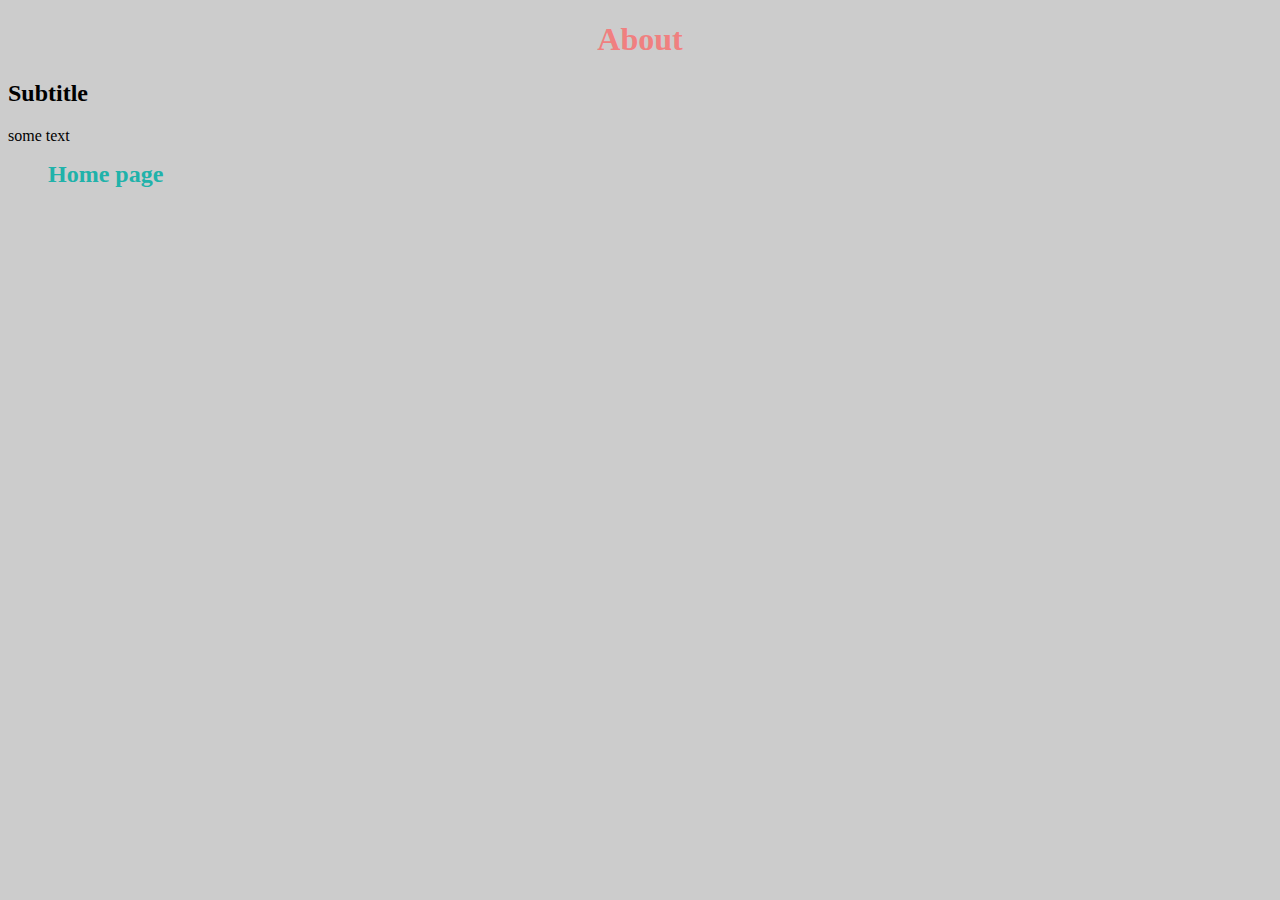
==== about.html @ 8568a3ae "new beginning" ====
<!DOCTYPE html>
<html lang="en">
<head>
    <meta charset="UTF-8">
    <meta name="viewport" content="width=device-width, initial-scale=1.0">
    <title>My First Page</title>
    <link rel="stylesheet" href="style.css">
    <link href="https://fonts.googleapis.com/css2?family=Sansita+Swashed:wght@300&display=swap" rel="stylesheet">
    
        
</head>
<body>
    <h1>About</h1>
        <main>
            <h2>Subtitle</h2>
            <section>
                <p>some text</p>
            </section>
            <a href="./myfirst.html">Home page</a>
        </main>
</body>
</html>
---- style.css ----
body {
    background: #ccc;
    font-family: 'calibri;
}

h1 {
    color: lightcoral;
    text-align: center;
}
#me {
    width: 200px;
    border-radius: 50%;
    border: 5px double white; 
    display: block;
  margin-left: auto;
  margin-right: auto;
}
nav {
    display: flex;
    justify-content: flex-end;
}
a {
    font-size: x-large;
    color: lightseagreen;
    text-decoration: none;
    font-weight: bold;
    margin: 10px 20px;
    padding: 20px;
 
}
a:hover {
    color: darkgreen;

}
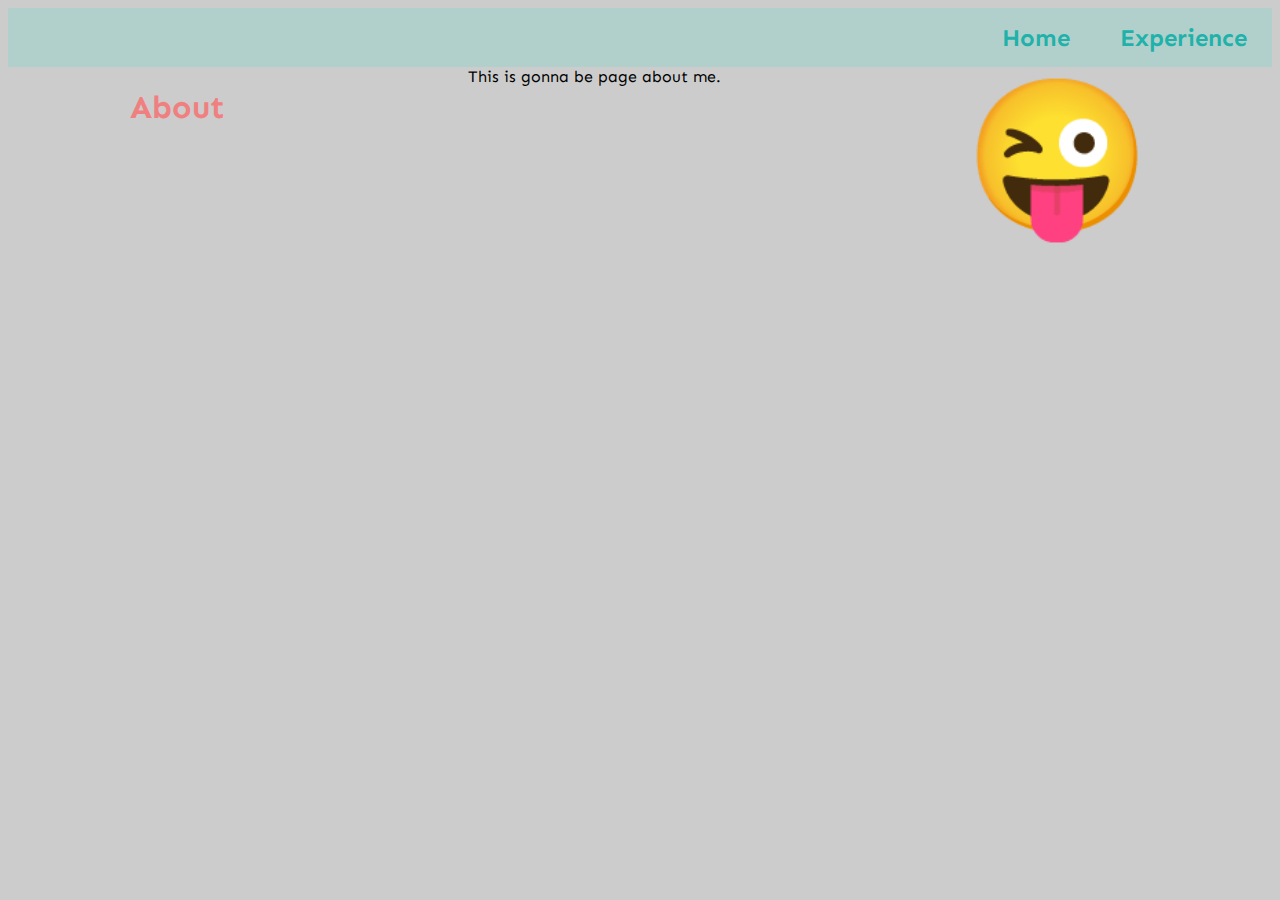
==== commit 651baa10: "renamed to index.html" ====
--- a/about.html
+++ b/about.html
@@ -5,18 +5,25 @@
     <meta name="viewport" content="width=device-width, initial-scale=1.0">
     <title>My First Page</title>
     <link rel="stylesheet" href="style.css">
-    <link href="https://fonts.googleapis.com/css2?family=Sansita+Swashed:wght@300&display=swap" rel="stylesheet">
-    
+    <link href="https://fonts.googleapis.com/css2?family=Sen&display=swap" rel="stylesheet">
         
 </head>
 <body>
-    <h1>About</h1>
+    
         <main>
-            <h2>Subtitle</h2>
-            <section>
-                <p>some text</p>
-            </section>
-            <a href="./myfirst.html">Home page</a>
+            <Header>
+                <nav>
+                    <a href="./index.html">Home</a>
+                    <a href="./experience.html">Experience</a>
+                </nav>
+            </Header>
+            <body>
+                <section>
+                    <h1>About</h1>
+                    <div>This is gonna be page about me.</div>
+                    <div style="font-size: 150px;">&#128540;</div>
+                </section>
+            </body>
         </main>
 </body>
 </html>--- a/style.css
+++ b/style.css
@@ -1,34 +1,64 @@
 body {
     background: #ccc;
-    font-family: 'calibri;
+    font-family: 'Sen', sans-serif;
 }
 
 h1 {
     color: lightcoral;
     text-align: center;
 }
-#me {
-    width: 200px;
-    border-radius: 50%;
-    border: 5px double white; 
-    display: block;
-  margin-left: auto;
-  margin-right: auto;
-}
-nav {
-    display: flex;
-    justify-content: flex-end;
-}
 a {
     font-size: x-large;
     color: lightseagreen;
     text-decoration: none;
     font-weight: bold;
-    margin: 10px 20px;
-    padding: 20px;
+    margin: 5px;
+    padding: 10px 20px;
+    
+    
  
 }
 a:hover {
     color: darkgreen;
+    background: white;
+    color: salmon;
+    border-radius: 5%;
 
 }
+
+nav {
+    display: flex;
+    justify-content: flex-end;
+    background: rgba(73, 228, 202, 0.192);
+}
+section {
+    display: flex;
+    justify-content: space-around;
+}
+
+.imgCenter {
+    display: block;
+    margin-left: auto;
+    margin-right: auto;
+
+}
+#me {
+    width: 200px;
+    border-radius: 50%;
+    border: 5px double white;    
+}
+#meandmartin {
+    width: 500px;
+    border: 5px double white; 
+ 
+}
+#linkedin {
+    box-shadow: 10px 10px 8px #888888;
+}
+#mainInfo {
+    border: 1px solid grey;
+    background-color: rgba(128, 128, 128, 0.096);
+    margin: 0px 30px;
+    padding: 20px;
+    box-shadow: 10px 10px 8px #888888;
+}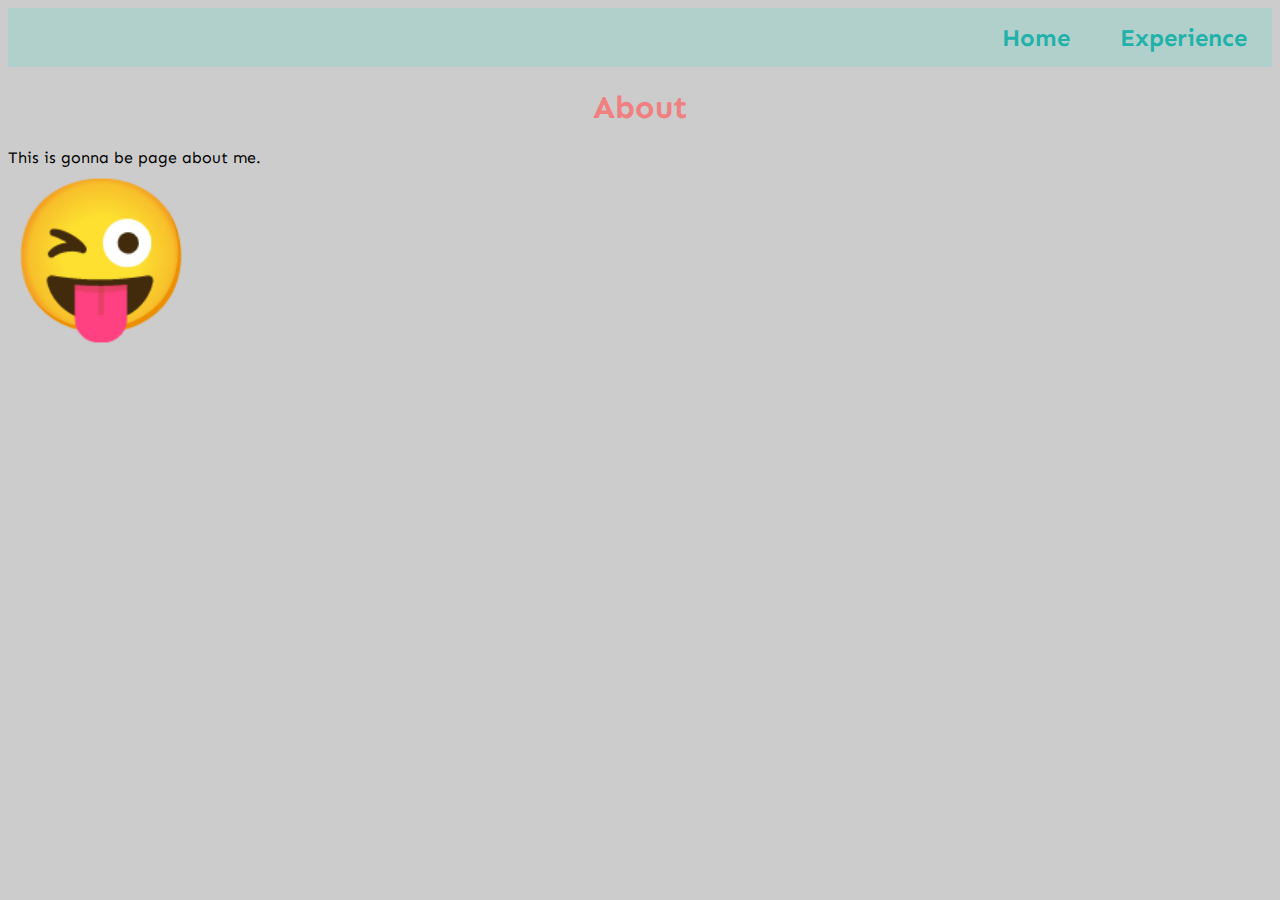
==== commit a8acf337: "section display:block" ====
--- a/about.html
+++ b/about.html
@@ -18,7 +18,7 @@
                 </nav>
             </Header>
             <body>
-                <section>
+                <section style="display: block;">
                     <h1>About</h1>
                     <div>This is gonna be page about me.</div>
                     <div style="font-size: 150px;">&#128540;</div>
